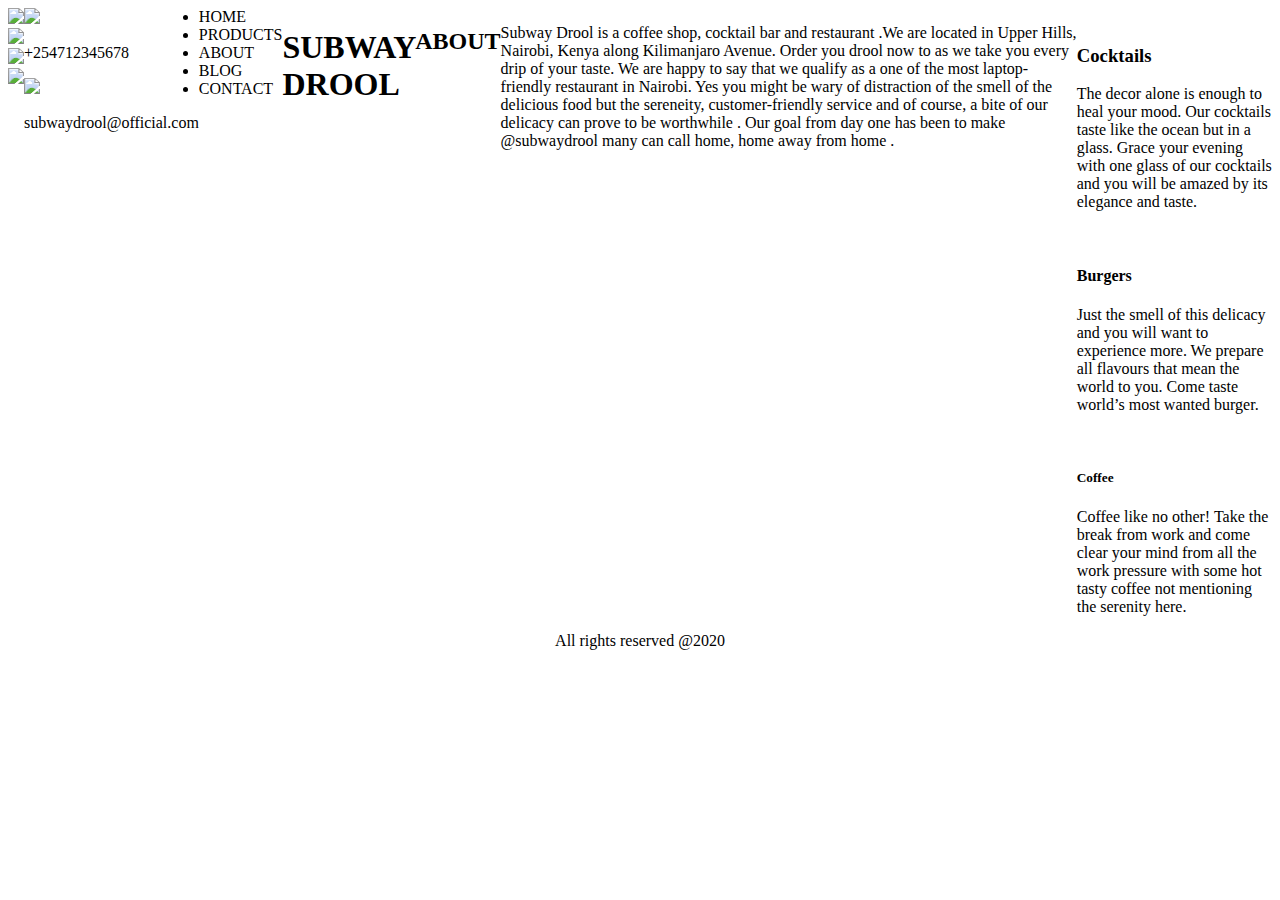
==== index.html @ 0da9ff36 "my commit added id big styling" ====
<!DOCTYPE html>
<!DOCTYPE html>
<html lang="en">
<head>
    <link rel="stylesheet" type="text/css" href="index.css">
    <meta charset="UTF-8">
    <meta name="viewport" content="width=device-width, initial-scale=1.0">
    <title>SUBWAY DROOL</title>
</head>
<body>
    <div id = "first">
      <div id="second">
          <img src="images//home/moringa/Downloads/Facebook free vector icons designed by Freepik.png">
          <img src="images//home/moringa/Downloads/Twitter Logo On Black Background free vector icons designed by Google.png">
          <img src="images//home/moringa/Downloads/Instagram free vector icons designed by Freepik.png">
          <img src="images//home/moringa/Downloads/LinkedIn Automation - linkedin marketing….jpeg">
      </div>
      <div id="third">
          <img src="images//home/moringa/Downloads/Waste Receiving Station « Central Lake Township.png">
          <p>+254712345678</p>
          <img src="images//home/moringa/Downloads/Download free vector of Mail icon vector 533761.jpeg">
          <p>subwaydrool@official.com</p>
      </div>
      <div id = "fourth">
          <nav>
              <li>HOME</li>
              <li>PRODUCTS</li>
              <li>ABOUT</li>
              <li>BLOG</li>
              <li>CONTACT</li>
          </nav>
      </div>
      <div id="fifth">
         <h1>SUBWAY DROOL</h1> 
      </div>
      <div id="sixth">
          <img src="">
      </div>
      <div id="seventh">
          <h2>ABOUT</h2>
      </div>
      <div id="one">
          <p>Subway Drool is a coffee shop, cocktail bar and restaurant .We are located in Upper Hills, Nairobi, Kenya along
             Kilimanjaro Avenue.
             Order you drool now to as we take you every drip of your taste.
             We are happy to say that we qualify as a one of the most laptop-friendly restaurant in Nairobi. Yes you might be wary of
             distraction of the smell of the delicious food
             but the sereneity, customer-friendly service and of course, a bite of our delicacy can prove to be worthwhile . Our goal
             from day one has been to make @subwaydrool many can call home, home away from home .</p>
      </div>
      <div id="big">
      <div id="two">
          <img src="">
          <h3><strong>Cocktails</strong></h3>
          <p>The decor alone is enough to heal your
             mood. Our cocktails taste like the ocean
             but in a glass. Grace your evening with one
             glass of our cocktails and you will be amazed
             by its elegance and taste.</p>
      </div>
      <div id="three">
          <img src="">
          <h4><strong>Burgers</strong></h4>
          <p>Just the smell of this delicacy and you will
             want to experience more. We prepare all
             flavours that mean the world to you. Come
             taste world’s most wanted burger.</p>
      </div>
      <div id="four">
          <img src="">
          <h5><strong>Coffee</strong></h5>
          <p>Coffee like no other! Take the break from
             work and come clear your mind from all
             the work pressure with some hot tasty
             coffee not mentioning the serenity here.</p>
      </div>
      </div>
    </div>
    <footer>All rights reserved @2020</footer>
</body>
</html>
---- index.css ----
#first {
    display : flex;
}
footer {
    text-align-last: center;
}
#big {
    display: flexbox;
    justify-content: space-evenly;
    flex-wrap: nowrap;
    flex-direction: row;
    align-items: baseline;
    align-content: flex-end;
}
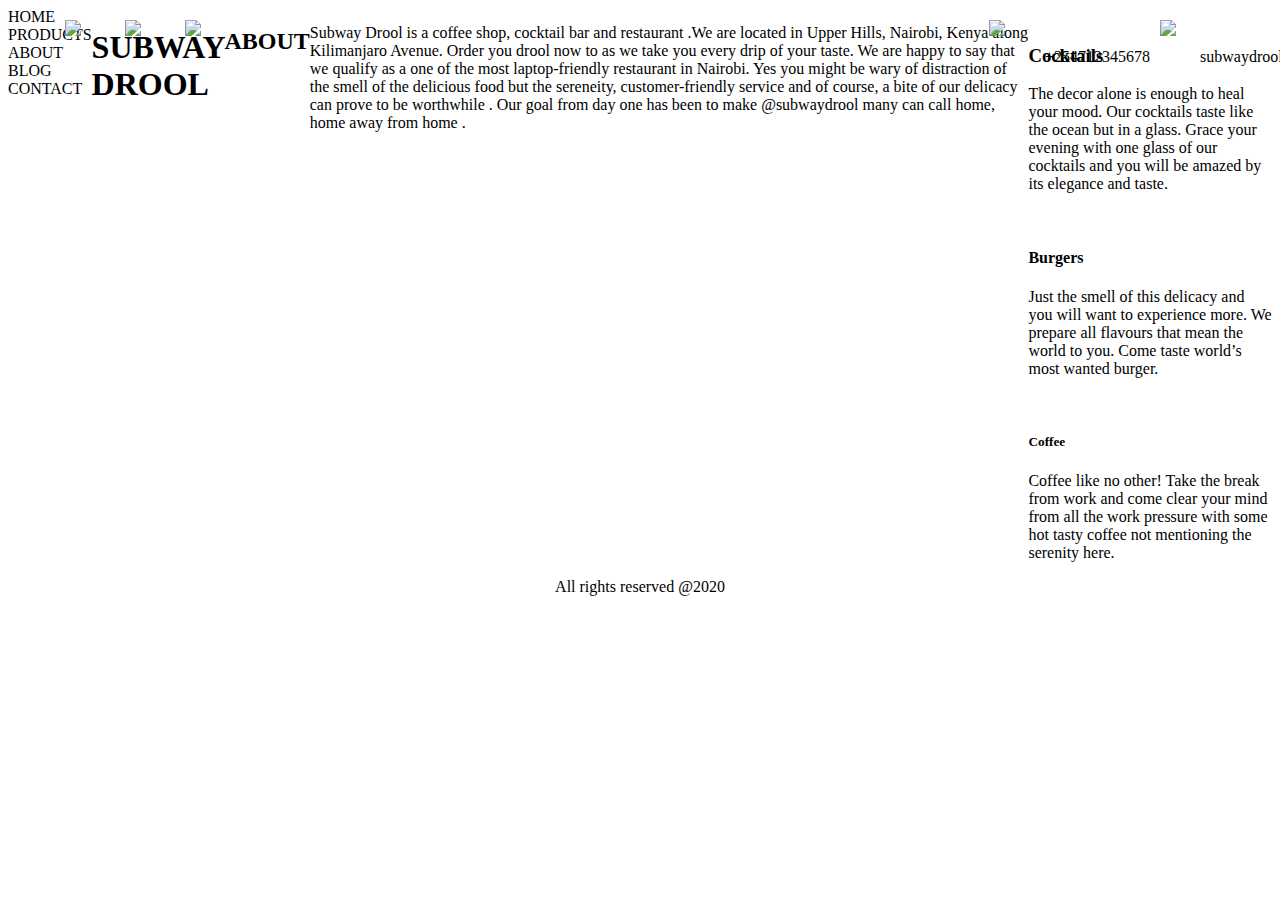
==== commit 2f88099d: "my commit styled div classes" ====
--- a/index.html
+++ b/index.html
@@ -10,16 +10,32 @@
 <body>
     <div id = "first">
       <div id="second">
+          <div id="ellipse-1">
           <img src="images//home/moringa/Downloads/Facebook free vector icons designed by Freepik.png">
+          </div>
+          <div id="ellipse-2">
           <img src="images//home/moringa/Downloads/Twitter Logo On Black Background free vector icons designed by Google.png">
+          </div>
+          <div id="ellipse-3">
           <img src="images//home/moringa/Downloads/Instagram free vector icons designed by Freepik.png">
+          </div>
+          <div id="ellipse-4">
           <img src="images//home/moringa/Downloads/LinkedIn Automation - linkedin marketing….jpeg">
+          </div>
       </div>
       <div id="third">
+          <div class="one">
           <img src="images//home/moringa/Downloads/Waste Receiving Station « Central Lake Township.png">
+          </div>
+          <div class="two">
           <p>+254712345678</p>
+          </div>
+          <div class="three">
           <img src="images//home/moringa/Downloads/Download free vector of Mail icon vector 533761.jpeg">
+          </div>
+          <div class="four">
           <p>subwaydrool@official.com</p>
+          </div>
       </div>
       <div id = "fourth">
           <nav>
--- a/index.css
+++ b/index.css
@@ -11,4 +11,71 @@
     flex-direction: row;
     align-items: baseline;
     align-content: flex-end;
+}
+#second {
+    display: inline-block;
+    float: left;
+}
+#ellipse-1 {
+    position: absolute;
+    width: 40px;
+    height: 40px;
+    left: 5px;
+    bottom: 964px;
+}
+#ellipse-2 {
+    position: absolute;
+    width: 40px;
+    height: 40px;
+    left: 65px;
+    top: 20px;
+}
+#ellipse-3 {
+    position: absolute;
+    width: 40px;
+    height: 40px;
+    left: 125px;
+    top: 20px;
+}
+#ellipse-4 {
+    position: absolute;
+    width: 40px;
+    height: 40px;
+    left: 185px;
+    top: 20px;
+}
+#third>.one {
+    position: absolute;
+    width: 40px;
+    height: 40px;
+    left: 989px;
+    top: 20px;
+}
+#third>.one {
+    position: absolute;
+    width: 40px;
+    height: 40px;
+    left: 989px;
+    top: 20px;
+}
+#third>.two {
+    position: absolute;
+    width: 99px;
+    height: 18px;
+    left: 1045px;
+    top: 32px;
+}
+#third>.three {
+    position: absolute;
+    width: 40px;
+    height: 40px;
+    left: 1160px;
+    top: 20px;
+}
+#third>.four {
+    position: absolute;
+    width: 175px;
+    height: 18px;
+    left: 1200px;
+    top: 32px;
 }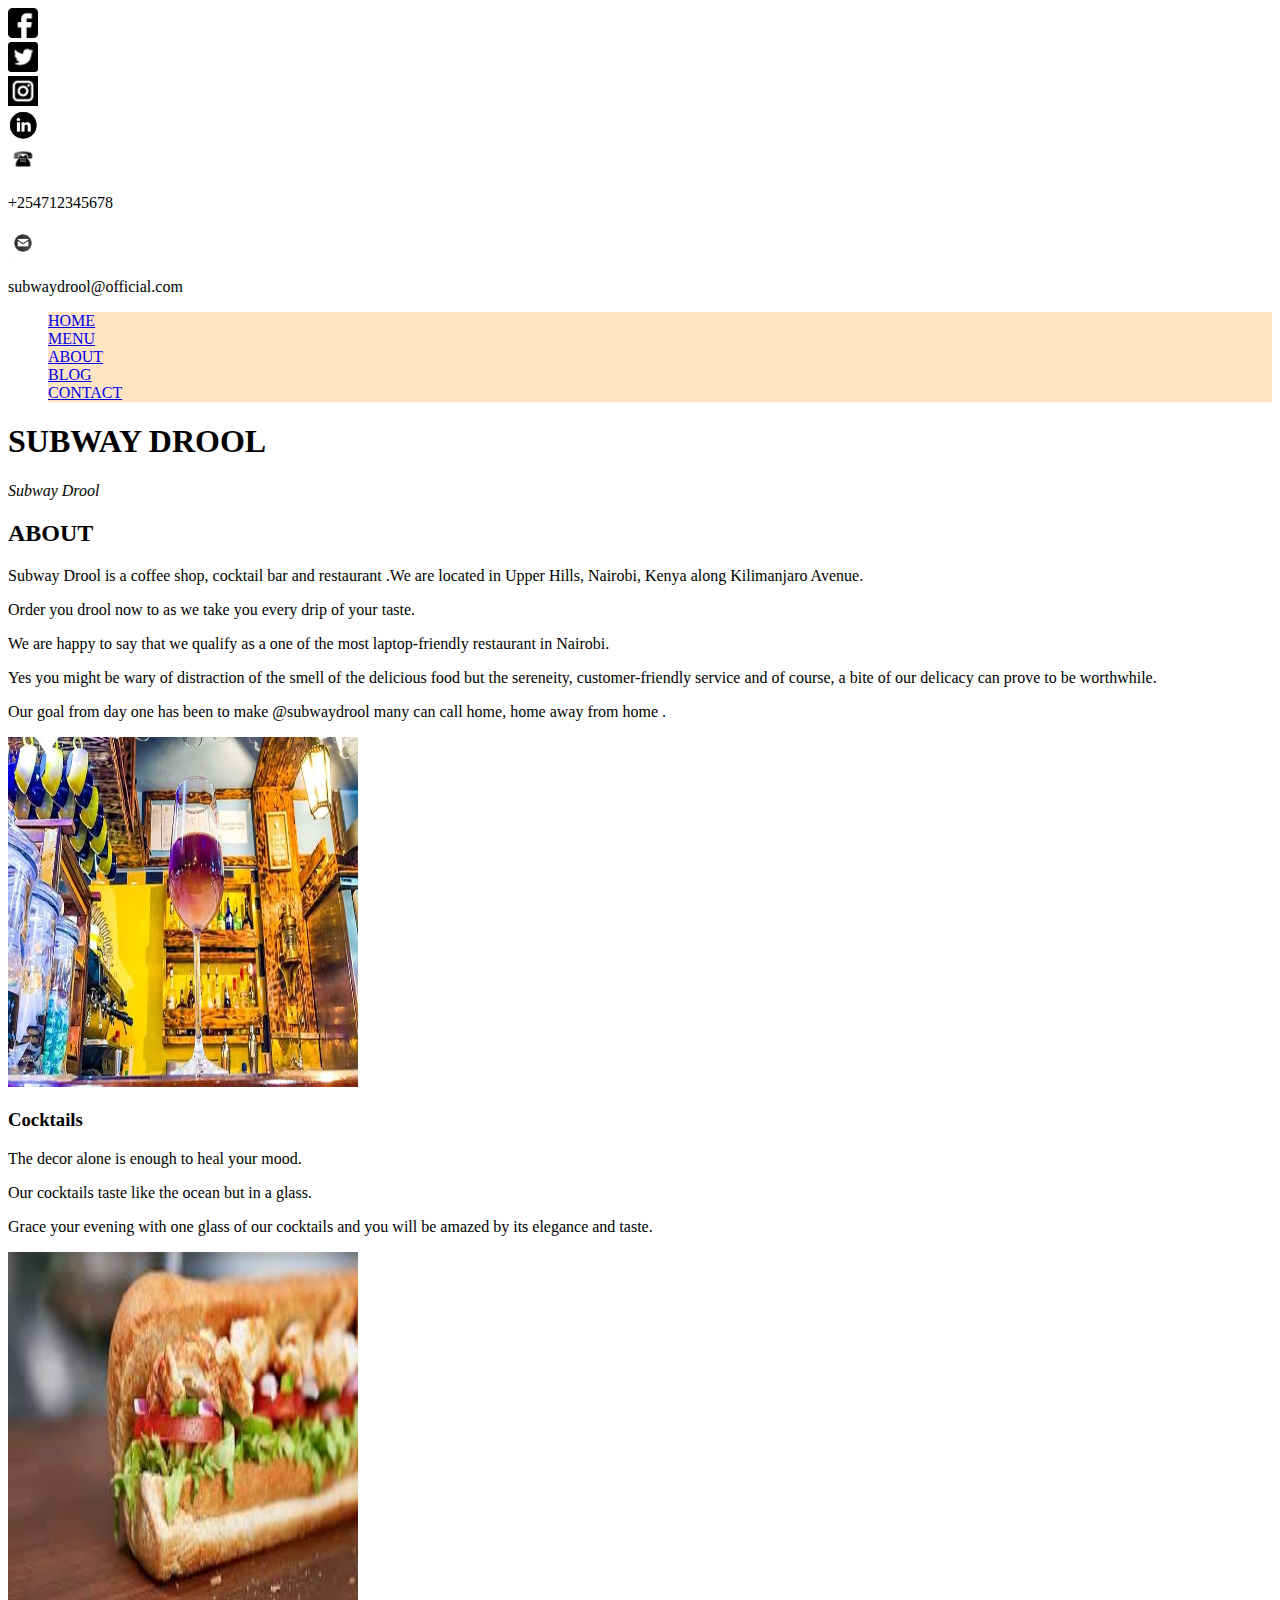
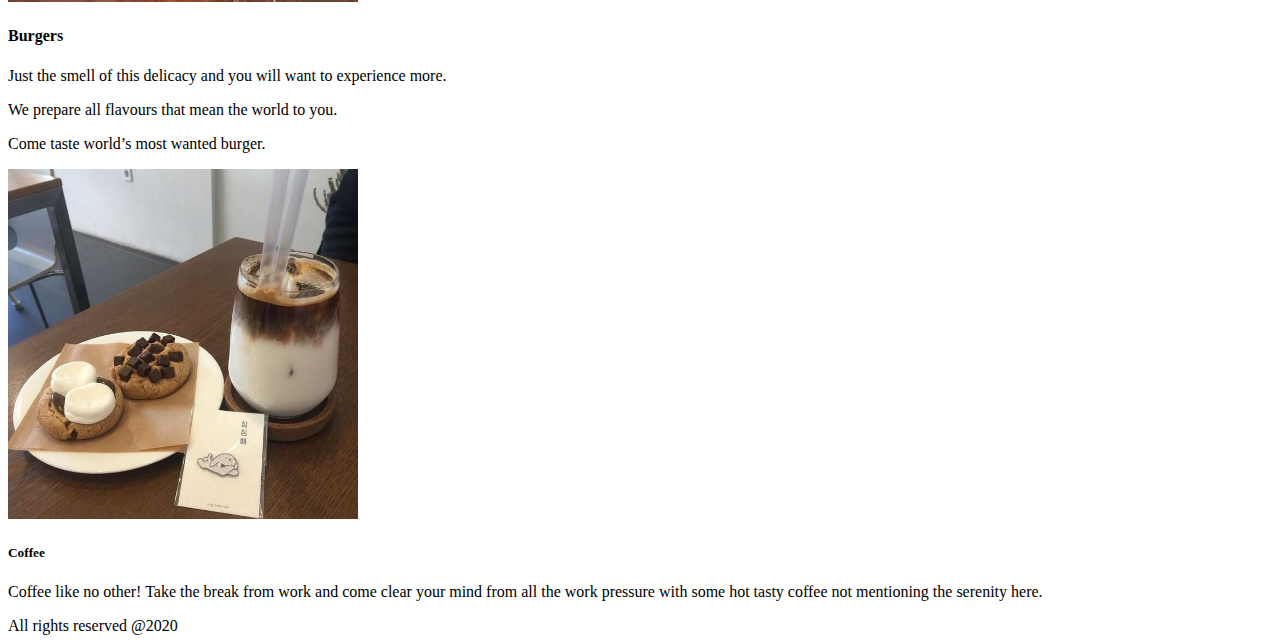
==== commit 1014cb3a: "my commit added body styling" ====
--- a/index.html
+++ b/index.html
@@ -1,37 +1,55 @@
-<!DOCTYPE html>
 <!DOCTYPE html>
 <html lang="en">
 <head>
-    <link rel="stylesheet" type="text/css" href="index.css">
+    <!-- <link rel="stylesheet" type="text/css" href="index.css"> -->
+    <link rel="stylesheet" type="text/css" href="css/style.css">
+    <link href="https://fonts.googleapis.com/css2?family=Pacifico&family=Roboto+Mono:wght@100&display=swap" rel="stylesheet">
     <meta charset="UTF-8">
     <meta name="viewport" content="width=device-width, initial-scale=1.0">
     <title>SUBWAY DROOL</title>
 </head>
+<style>
+  #fourth ul {
+    list-style: none;
+  }
+
+  #fourth ul li {
+    background-color: bisque;
+    color: black;
+  }
+
+  #fourth ul li:hover{
+    background-color: cornflowerblue;
+    color: floralwhite;
+  }
+
+</style>
 <body>
     <div id = "first">
+      <header>
       <div id="second">
           <div id="ellipse-1">
-          <img src="images//home/moringa/Downloads/Facebook free vector icons designed by Freepik.png">
+          <img src="images/Facebook free vector icons designed by Freepik.png" height="30px" width="30px">
           </div>
           <div id="ellipse-2">
-          <img src="images//home/moringa/Downloads/Twitter Logo On Black Background free vector icons designed by Google.png">
+          <img src="images/Twitter Logo On Black Background free vector icons designed by Google.png" height="30px" width="30px">
           </div>
           <div id="ellipse-3">
-          <img src="images//home/moringa/Downloads/Instagram free vector icons designed by Freepik.png">
+          <img src="images/Instagram free vector icons designed by Freepik.png" height="30px" width="30px">
           </div>
           <div id="ellipse-4">
-          <img src="images//home/moringa/Downloads/LinkedIn Automation - linkedin marketing….jpeg">
+          <img src="images/LinkedIn Automation - linkedin marketing….jpeg" height="30px" width="30px">
           </div>
       </div>
       <div id="third">
           <div class="one">
-          <img src="images//home/moringa/Downloads/Waste Receiving Station « Central Lake Township.png">
+          <img src="images/Waste Receiving Station « Central Lake Township.png" height="30px" width="30px">
           </div>
           <div class="two">
           <p>+254712345678</p>
           </div>
           <div class="three">
-          <img src="images//home/moringa/Downloads/Download free vector of Mail icon vector 533761.jpeg">
+          <img src="images/Download free vector of Mail icon vector 533761.jpeg" height="30px" width="30px">
           </div>
           <div class="four">
           <p>subwaydrool@official.com</p>
@@ -39,55 +57,53 @@
       </div>
       <div id = "fourth">
           <nav>
-              <li>HOME</li>
-              <li>PRODUCTS</li>
-              <li>ABOUT</li>
-              <li>BLOG</li>
-              <li>CONTACT</li>
+            <ul>
+                <li><a href="home.html">HOME</a></li>
+                <li><a href="menu.html">MENU</a></li>
+                <li><a href="about.html">ABOUT</a></li>
+                <li><a href="blog.html">BLOG</a></li>
+                <li><a href="contact.html">CONTACT</a></li>
+              </ul>
           </nav>
-      </div>
+      </header>
+      </div> 
       <div id="fifth">
          <h1>SUBWAY DROOL</h1> 
       </div>
       <div id="sixth">
-          <img src="">
+          <p><i>Subway Drool</i></p>
       </div>
-      <div id="seventh">
-          <h2>ABOUT</h2>
-      </div>
+      
+      <h2>ABOUT</h2>
+
       <div id="one">
-          <p>Subway Drool is a coffee shop, cocktail bar and restaurant .We are located in Upper Hills, Nairobi, Kenya along
-             Kilimanjaro Avenue.
-             Order you drool now to as we take you every drip of your taste.
-             We are happy to say that we qualify as a one of the most laptop-friendly restaurant in Nairobi. Yes you might be wary of
-             distraction of the smell of the delicious food
-             but the sereneity, customer-friendly service and of course, a bite of our delicacy can prove to be worthwhile . Our goal
-             from day one has been to make @subwaydrool many can call home, home away from home .</p>
+        <p>Subway Drool is a coffee shop, cocktail bar and restaurant .We are located in Upper Hills, Nairobi, Kenya along
+            Kilimanjaro Avenue.</p>
+        <p>Order you drool now to as we take you every drip of your taste.</p>
+        <p>We are happy to say that we qualify as a one of the most laptop-friendly restaurant in Nairobi.</p>
+        <p>Yes you might be wary of distraction of the smell of the delicious food but the sereneity, customer-friendly service
+            and of course, a bite of our delicacy can prove to be worthwhile.</p>
+        <p>Our goal from day one has been to make @subwaydrool many can call home, home away from home .</p>
       </div>
       <div id="big">
       <div id="two">
-          <img src="">
+          <img src="images/cafe-kaya.jpg" height="350px" width="350px">
           <h3><strong>Cocktails</strong></h3>
-          <p>The decor alone is enough to heal your
-             mood. Our cocktails taste like the ocean
-             but in a glass. Grace your evening with one
-             glass of our cocktails and you will be amazed
-             by its elegance and taste.</p>
+          <p>The decor alone is enough to heal your mood.</p>
+          <p>Our cocktails taste like the ocean but in a glass.</p>
+          <p>Grace your evening with one glass of our cocktails and you will be amazed by its elegance and taste.</p>
       </div>
       <div id="three">
-          <img src="">
+          <img src="images/brg1.jpeg" height="350px" width="350px">
           <h4><strong>Burgers</strong></h4>
-          <p>Just the smell of this delicacy and you will
-             want to experience more. We prepare all
-             flavours that mean the world to you. Come
-             taste world’s most wanted burger.</p>
+          <p>Just the smell of this delicacy and you will want to experience more.</p>
+          <p>We prepare all flavours that mean the world to you.</p>
+          <p>Come taste world’s most wanted burger.</p>
       </div>
       <div id="four">
-          <img src="">
+          <img src="images/¡No somos primos! » Darren Chen y Tú [Editando].jpeg" height="350px" width="350px">
           <h5><strong>Coffee</strong></h5>
-          <p>Coffee like no other! Take the break from
-             work and come clear your mind from all
-             the work pressure with some hot tasty
+          <p>Coffee like no other! Take the break from work and come clear your mind from all the work pressure with some hot tasty
              coffee not mentioning the serenity here.</p>
       </div>
       </div>
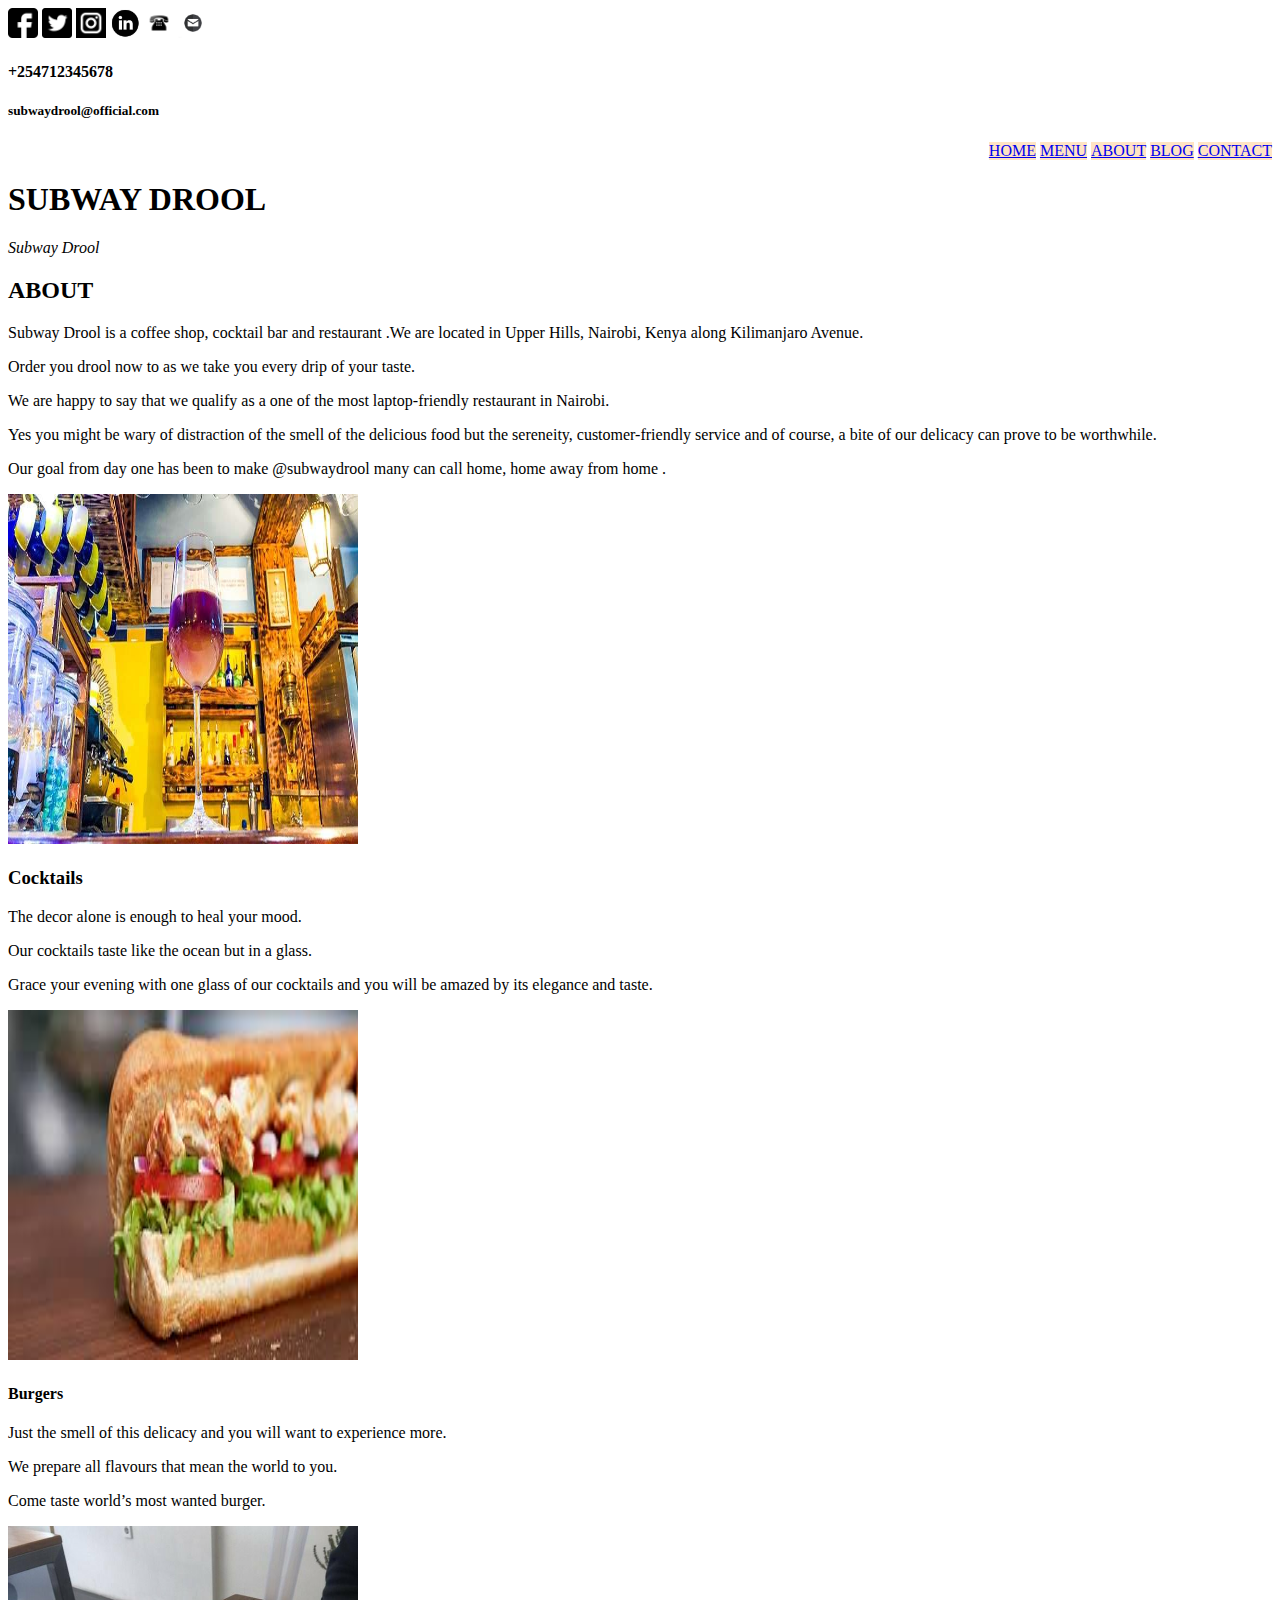
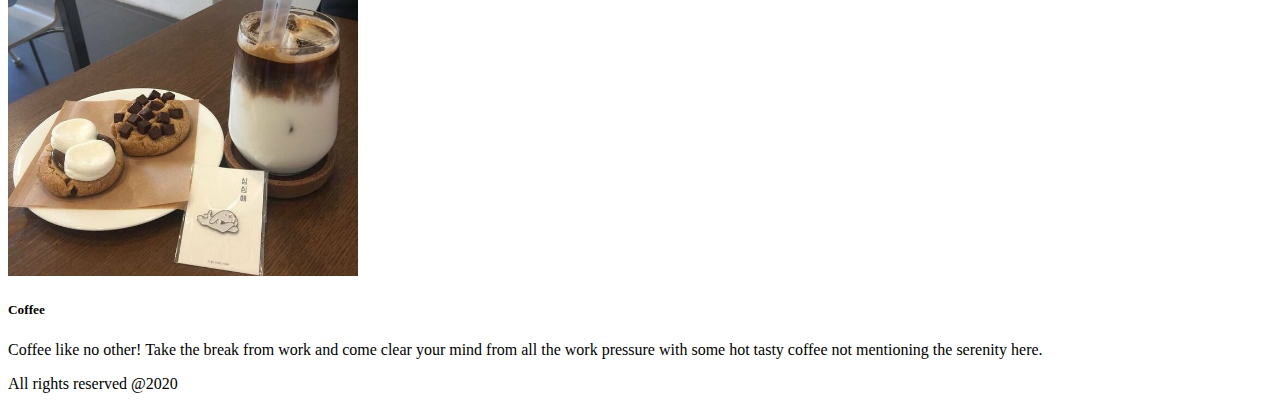
==== commit 526e8c53: "my commit added background images" ====
--- a/index.html
+++ b/index.html
@@ -3,19 +3,21 @@
 <head>
     <!-- <link rel="stylesheet" type="text/css" href="index.css"> -->
     <link rel="stylesheet" type="text/css" href="css/style.css">
-    <link href="https://fonts.googleapis.com/css2?family=Pacifico&family=Roboto+Mono:wght@100&display=swap" rel="stylesheet">
     <meta charset="UTF-8">
     <meta name="viewport" content="width=device-width, initial-scale=1.0">
+    <link href="https://fonts.googleapis.com/css2?family=Pacifico&family=Roboto+Slab:wght@100;300&display=swap" rel="stylesheet">
     <title>SUBWAY DROOL</title>
 </head>
 <style>
   #fourth ul {
     list-style: none;
+    text-align: right;
   }
 
   #fourth ul li {
     background-color: bisque;
     color: black;
+    display: inline-block;
   }
 
   #fourth ul li:hover{
@@ -27,33 +29,15 @@
 <body>
     <div id = "first">
       <header>
-      <div id="second">
-          <div id="ellipse-1">
+      <div class="second">
           <img src="images/Facebook free vector icons designed by Freepik.png" height="30px" width="30px">
-          </div>
-          <div id="ellipse-2">
           <img src="images/Twitter Logo On Black Background free vector icons designed by Google.png" height="30px" width="30px">
-          </div>
-          <div id="ellipse-3">
           <img src="images/Instagram free vector icons designed by Freepik.png" height="30px" width="30px">
-          </div>
-          <div id="ellipse-4">
           <img src="images/LinkedIn Automation - linkedin marketing….jpeg" height="30px" width="30px">
-          </div>
-      </div>
-      <div id="third">
-          <div class="one">
           <img src="images/Waste Receiving Station « Central Lake Township.png" height="30px" width="30px">
-          </div>
-          <div class="two">
-          <p>+254712345678</p>
-          </div>
-          <div class="three">
           <img src="images/Download free vector of Mail icon vector 533761.jpeg" height="30px" width="30px">
-          </div>
-          <div class="four">
-          <p>subwaydrool@official.com</p>
-          </div>
+          <h4 id="number">+254712345678</h4>
+          <h5 id="number">subwaydrool@official.com</h5>
       </div>
       <div id = "fourth">
           <nav>
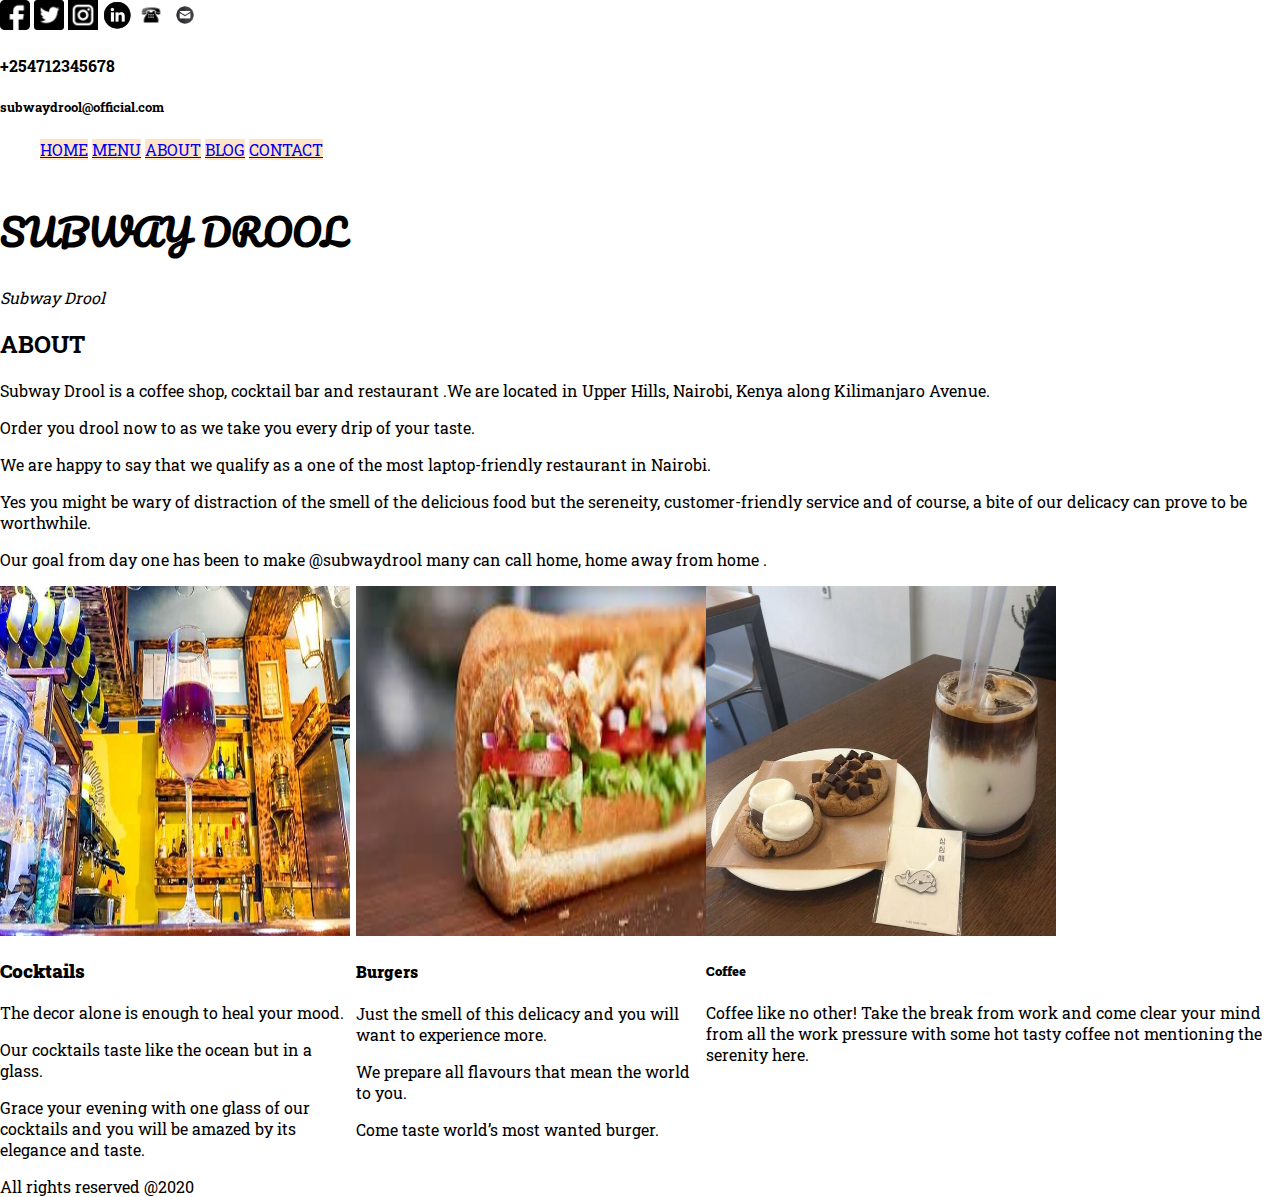
==== commit 1e663a67: "my commit added images" ====
--- a/index.html
+++ b/index.html
@@ -2,7 +2,7 @@
 <html lang="en">
 <head>
     <!-- <link rel="stylesheet" type="text/css" href="index.css"> -->
-    <link rel="stylesheet" type="text/css" href="css/style.css">
+    <link rel="stylesheet" type="text/css" href="styles.css">
     <meta charset="UTF-8">
     <meta name="viewport" content="width=device-width, initial-scale=1.0">
     <link href="https://fonts.googleapis.com/css2?family=Pacifico&family=Roboto+Slab:wght@100;300&display=swap" rel="stylesheet">
@@ -18,6 +18,7 @@
     background-color: bisque;
     color: black;
     display: inline-block;
+    text-decoration: none;
   }
 
   #fourth ul li:hover{
--- a/styles.css
+++ b/styles.css
@@ -0,0 +1,91 @@
+header {
+    display: inline-block;
+};
+footer {
+    align-items: center;
+    font-family: 'Roboto Slab', serif;
+};
+.second {
+    float: left;
+    line-height: 5vh;
+    left: 1px;
+    display: inline-block;
+};
+
+#sixth {
+    width: 1350px;
+    height: 500px;
+    margin: 0px;
+    animation: myanimation 100s infinite;
+    transition: 5s;
+    background-image: url("../images/UltimateCheesy.jpg");
+    background-repeat: no-repeat;
+    background-size: 100%;
+    text-align: center;
+    font-size: 24px;
+};
+@keyframes myanimation {
+    25% {
+        background-image: url("../images/UltimateCheesy.jpg");
+        color: darkgoldenrod;
+    };
+    50% {
+         background-image: url("../images/happy_meal_2Col_1110x740_Desktop.jpg");
+         color: darkgoldenrod;
+    };
+    75% {
+        background-image: url("../images/sub-Reopen.png");
+        color: darkgoldenrod;
+    }
+    100% {
+        background-image: url("../images/Variety_2Col_1110x740_Desktop.jpg");
+    }
+};
+#menu {
+    font-size: 24px;
+}
+#big {
+    display: flex;
+    flex-direction: row;
+    justify-content: space-evenly;
+
+}
+#menu>h6 {
+    background-image: url("images/e7c19e1ba2c4eadab3bdebfa4fa9ce9419eb4747-920x920.webp" height="600px" width="1300px");
+    background-repeat: no-repeat;
+    margin: 0px;
+    background-size: cover;
+}
+div > h1 {
+    font-family: 'Pacifico', cursive;
+    font-size: 36px;
+
+}
+body{
+    margin: 0;
+    padding: 0;
+    width: 100%;
+    font-family: 'Roboto Slab', serif;
+}
+.coffee {
+  display: grid;
+}
+.image{
+   display: flex;
+   flex-direction: row;
+}
+/* .description {
+    font-family: Work Sans;
+    font-size: 15px;
+    font-weight: 300;
+    line-height: 1.29;
+    letter-spacing: 0.1px;
+    text-align: left;
+    color: #070707;
+    padding: 10px 0px 10px 10px;
+    border-top: 1px solid #4a4a4a;
+  } */
+  .slumber-1 {
+      display: flex;
+      justify-content: space-around;
+  }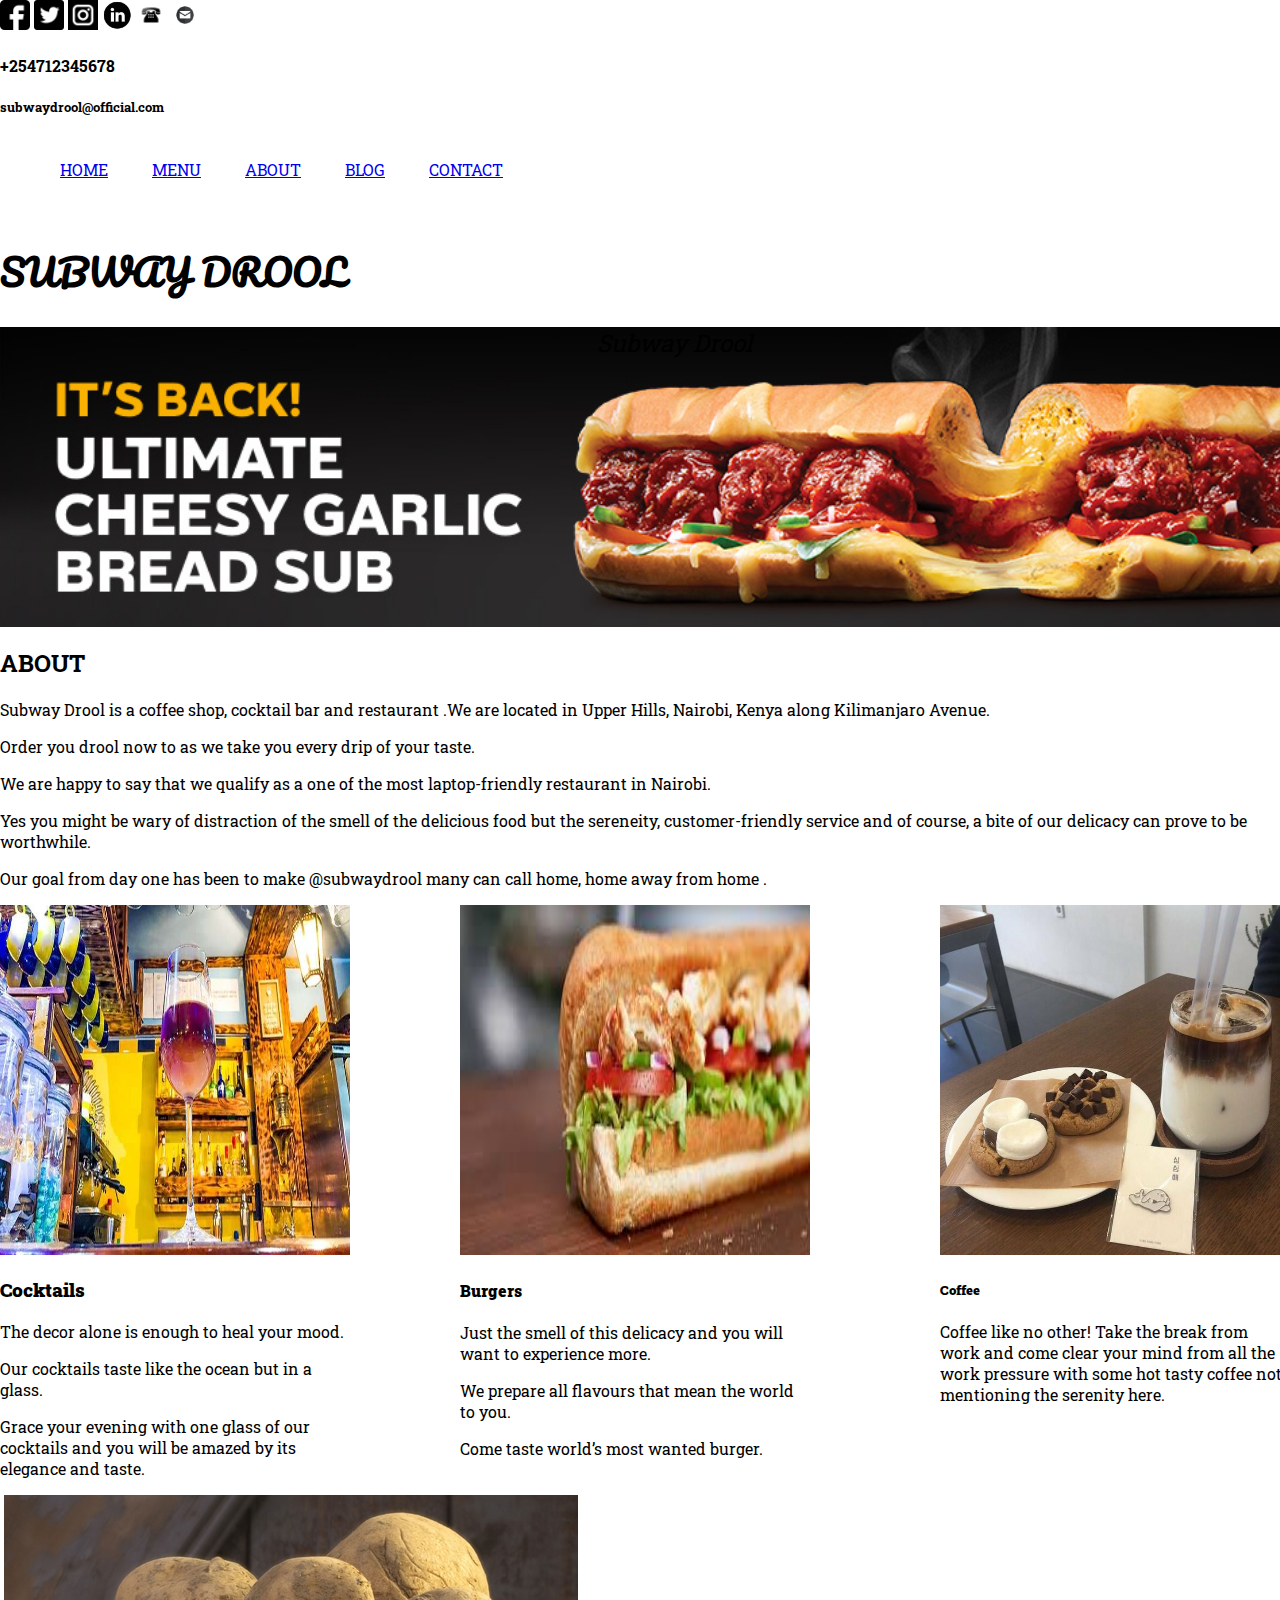
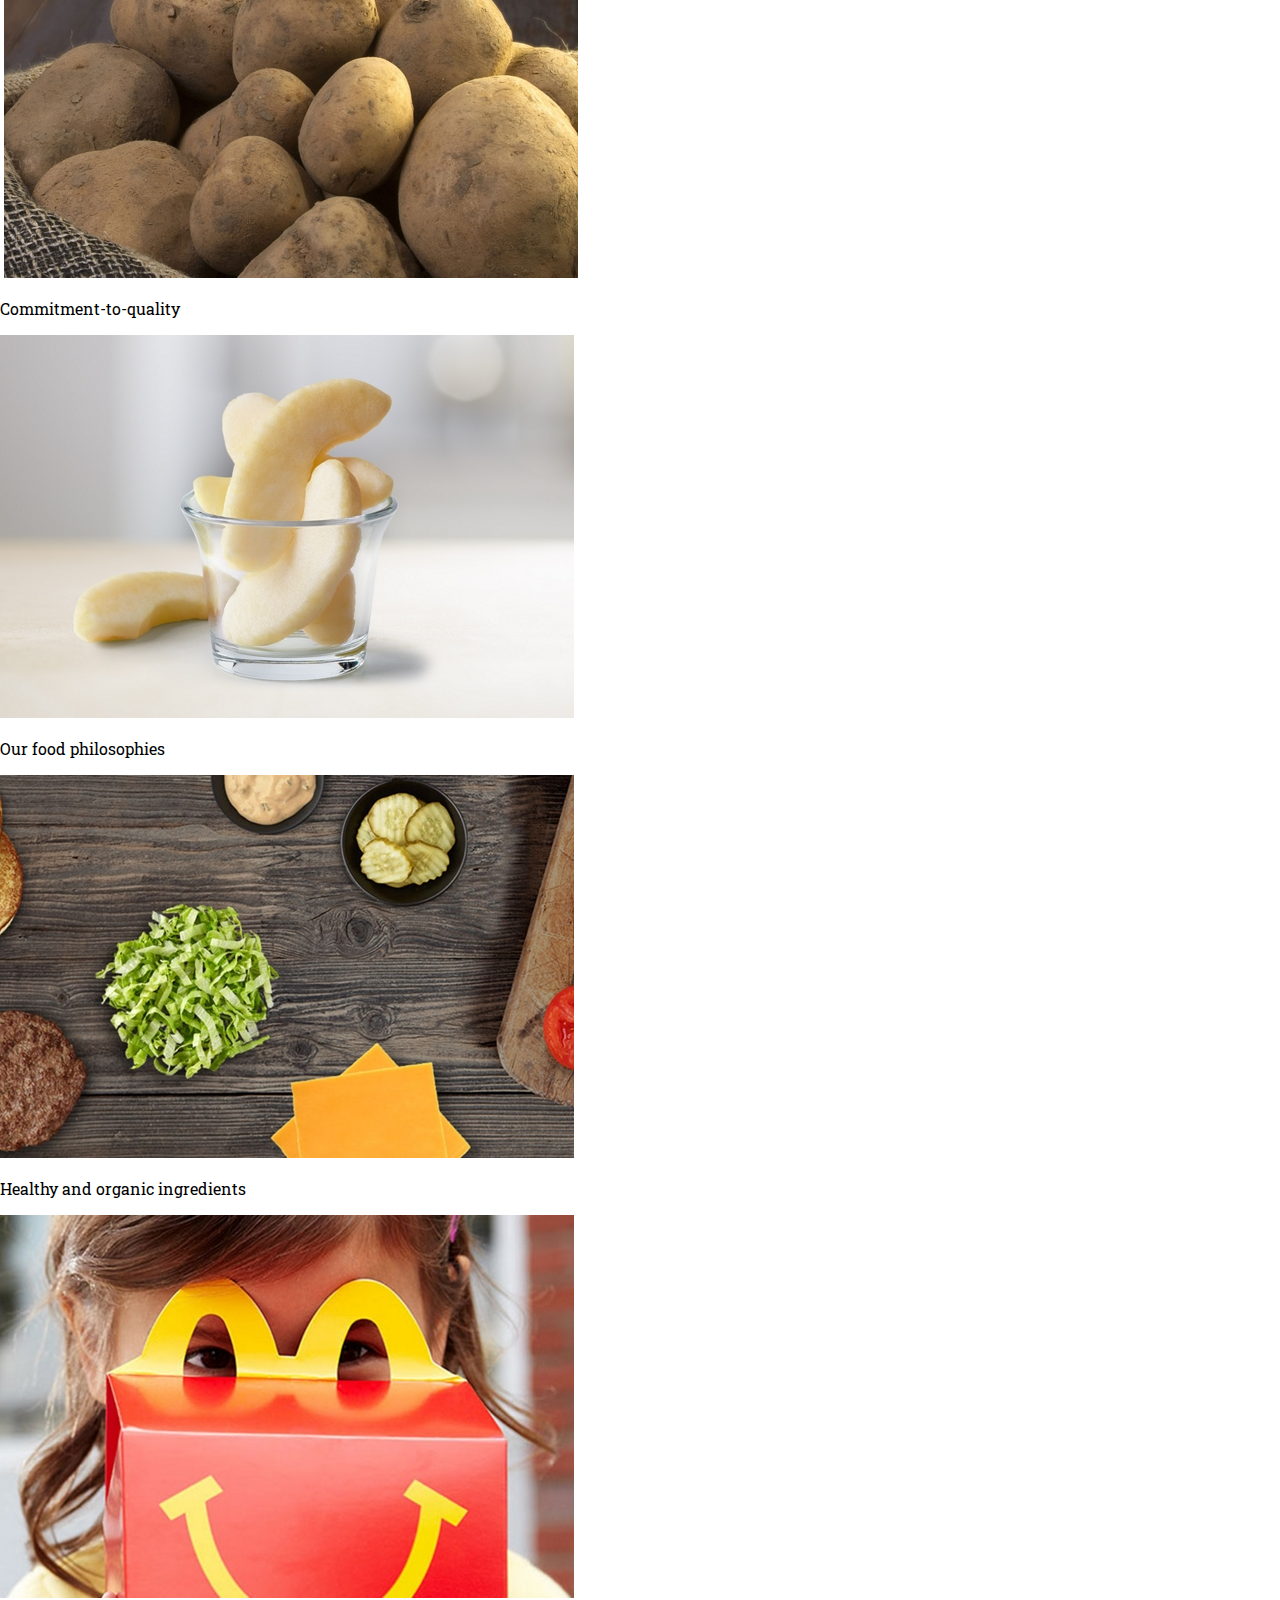
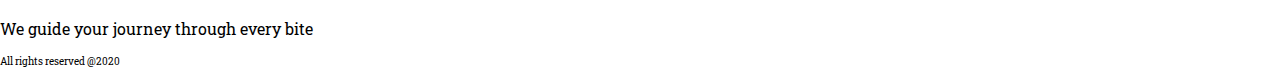
==== commit db71dfc2: "my commit modified nav bar" ====
--- a/index.html
+++ b/index.html
@@ -9,16 +9,19 @@
     <title>SUBWAY DROOL</title>
 </head>
 <style>
+  #fourth {
+    background-color: bisque, overflow;
+    color: black;
+    background-blend-mode: overlay;
+  }
   #fourth ul {
     list-style: none;
-    text-align: right;
   }
 
   #fourth ul li {
-    background-color: bisque;
-    color: black;
     display: inline-block;
     text-decoration: none;
+    padding: 20px;
   }
 
   #fourth ul li:hover{
@@ -43,7 +46,7 @@
       <div id = "fourth">
           <nav>
             <ul>
-                <li><a href="home.html">HOME</a></li>
+                <li><a href="index.html">HOME</a></li>
                 <li><a href="menu.html">MENU</a></li>
                 <li><a href="about.html">ABOUT</a></li>
                 <li><a href="blog.html">BLOG</a></li>
@@ -92,7 +95,17 @@
              coffee not mentioning the serenity here.</p>
       </div>
       </div>
+      </div>
+      <img src="">
+      <img src="images/commitment-to-quality.jpg">
+      <p>Commitment-to-quality</p>
+      <img src="images/ourfoodphilos_apples.jpg">
+      <p>Our food philosophies</p>
+      <img src="images/ourfoodphilos_ingredients.jpg">
+      <p>Healthy and organic ingredients</p>
+      <img src="images/happy_meal_2Col_1110x740_Desktop.jpg">
+      <p>We guide your journey through every bite</p>
     </div>
-    <footer>All rights reserved @2020</footer>
 </body>
+<footer>All rights reserved @2020</footer>
 </html>--- a/styles.css
+++ b/styles.css
@@ -1,9 +1,15 @@
 header {
     display: inline-block;
 };
+header::after {
+    content: '';
+    display: table;
+    clear: both;
+}
 footer {
-    align-items: center;
+    display: flow-root;
     font-family: 'Roboto Slab', serif;
+    font-size: 10px;
 };
 .second {
     float: left;
@@ -12,15 +18,28 @@
     display: inline-block;
 };
 
+#two {
+    left: 1px;
+    padding: 50px;
+}
+#three {
+    align-items: center;
+    padding-left: 110px;
+}
+#four {
+    right: 1px;
+    padding-left: 130px;
+    padding-right: 0px;
+}
 #sixth {
     width: 1350px;
-    height: 500px;
+    height: 300px;
     margin: 0px;
     animation: myanimation 100s infinite;
     transition: 5s;
     background-image: url("../images/UltimateCheesy.jpg");
     background-repeat: no-repeat;
-    background-size: 100%;
+    background-size: cover;
     text-align: center;
     font-size: 24px;
 };
@@ -39,19 +58,23 @@
     }
     100% {
         background-image: url("../images/Variety_2Col_1110x740_Desktop.jpg");
+        color: darkgoldenrod;
     }
 };
-#menu {
+.menu {
     font-size: 24px;
+    background-image: url("../images/e7c19e1ba2c4eadab3bdebfa4fa9ce9419eb4747-920x920.webp" height="600px" width="1300px");
 }
 #big {
     display: flex;
     flex-direction: row;
-    justify-content: space-evenly;
+    justify-content: space-between;
+    flex-wrap: nowrap;
+    align-items: baseline;
 
 }
 #menu>h6 {
-    background-image: url("images/e7c19e1ba2c4eadab3bdebfa4fa9ce9419eb4747-920x920.webp" height="600px" width="1300px");
+    
     background-repeat: no-repeat;
     margin: 0px;
     background-size: cover;
@@ -74,7 +97,7 @@
    display: flex;
    flex-direction: row;
 }
-/* .description {
+.description {
     font-family: Work Sans;
     font-size: 15px;
     font-weight: 300;
@@ -84,8 +107,17 @@
     color: #070707;
     padding: 10px 0px 10px 10px;
     border-top: 1px solid #4a4a4a;
-  } */
-  .slumber-1 {
+  }
+  .slumber-1, .slumber-2, .slumber-3, .slumber-4 {
       display: flex;
       justify-content: space-around;
+      align-items: baseline;
+      padding-block: 5px;
+  }
+  h6 {
+      text-transform: initial;
+      text-align: center;
+      background-color: maroon;
+      color: black;
+      border: solid 1px black;
   }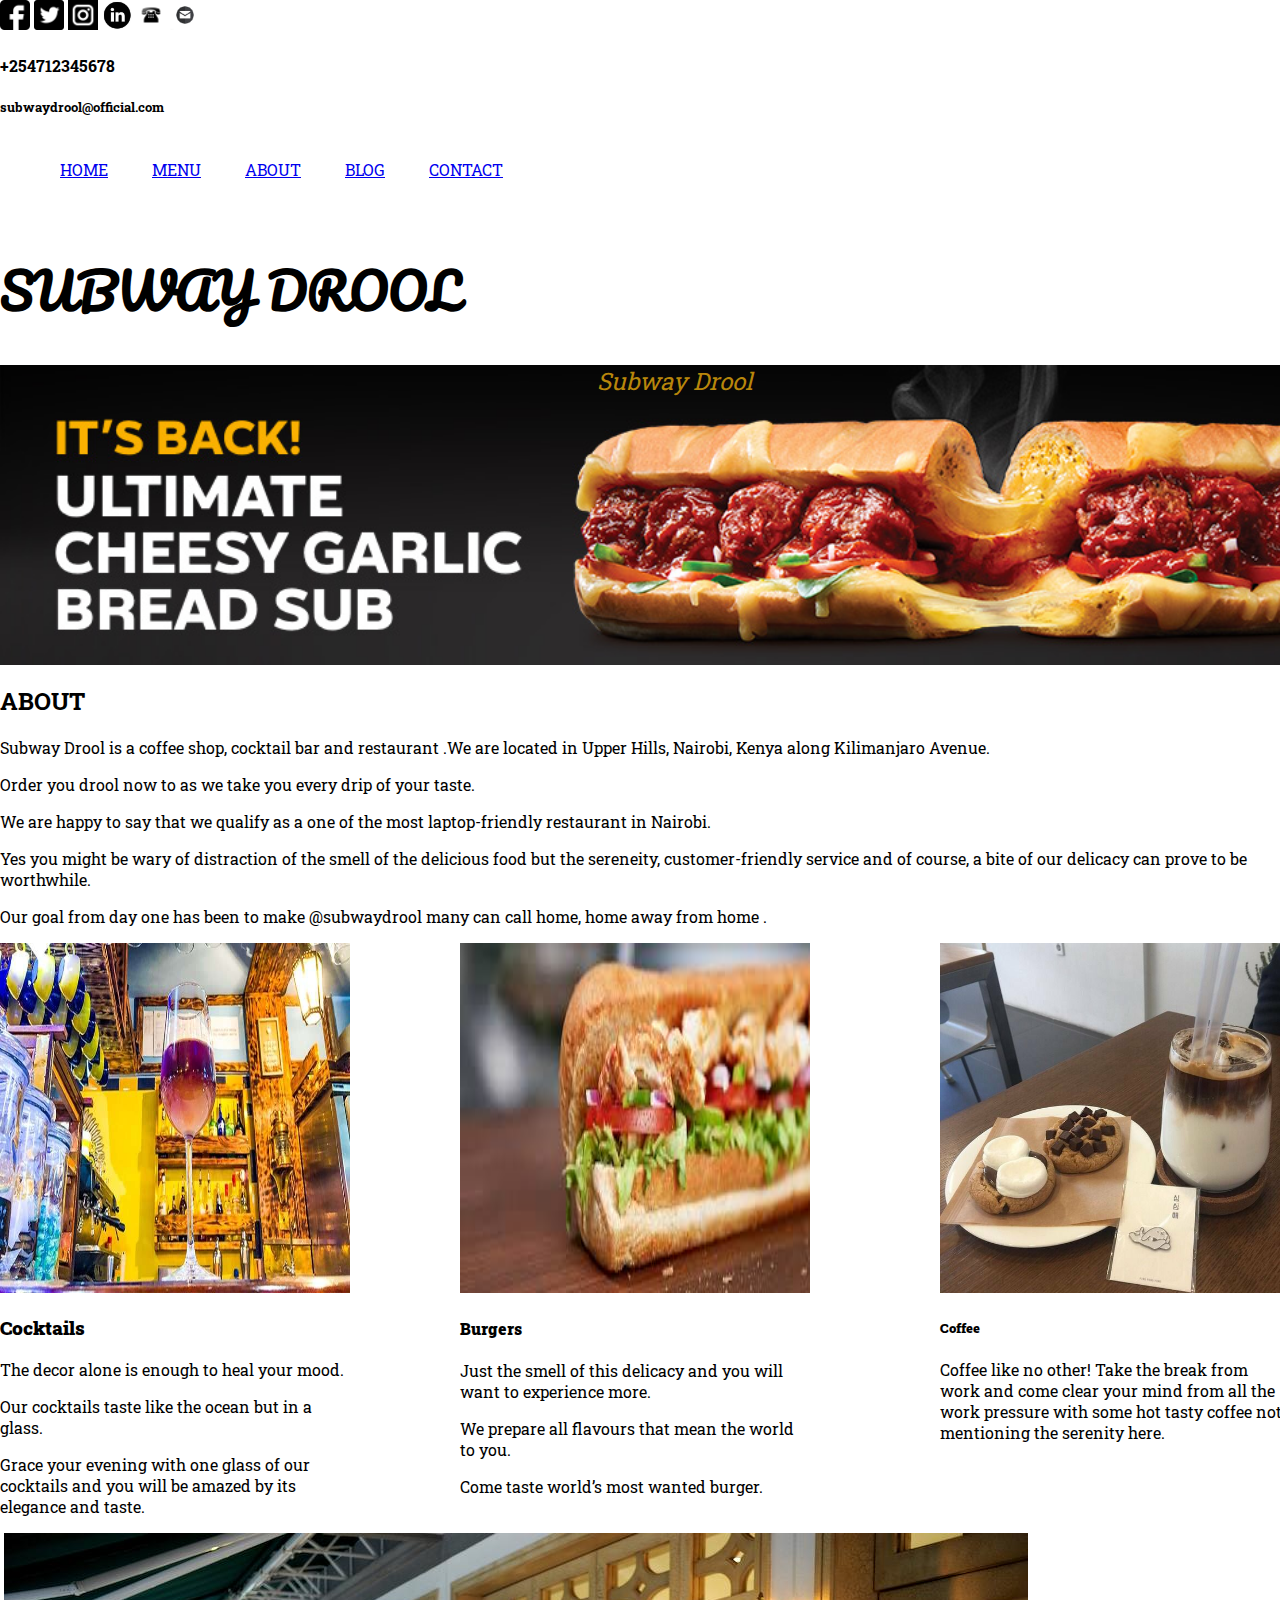
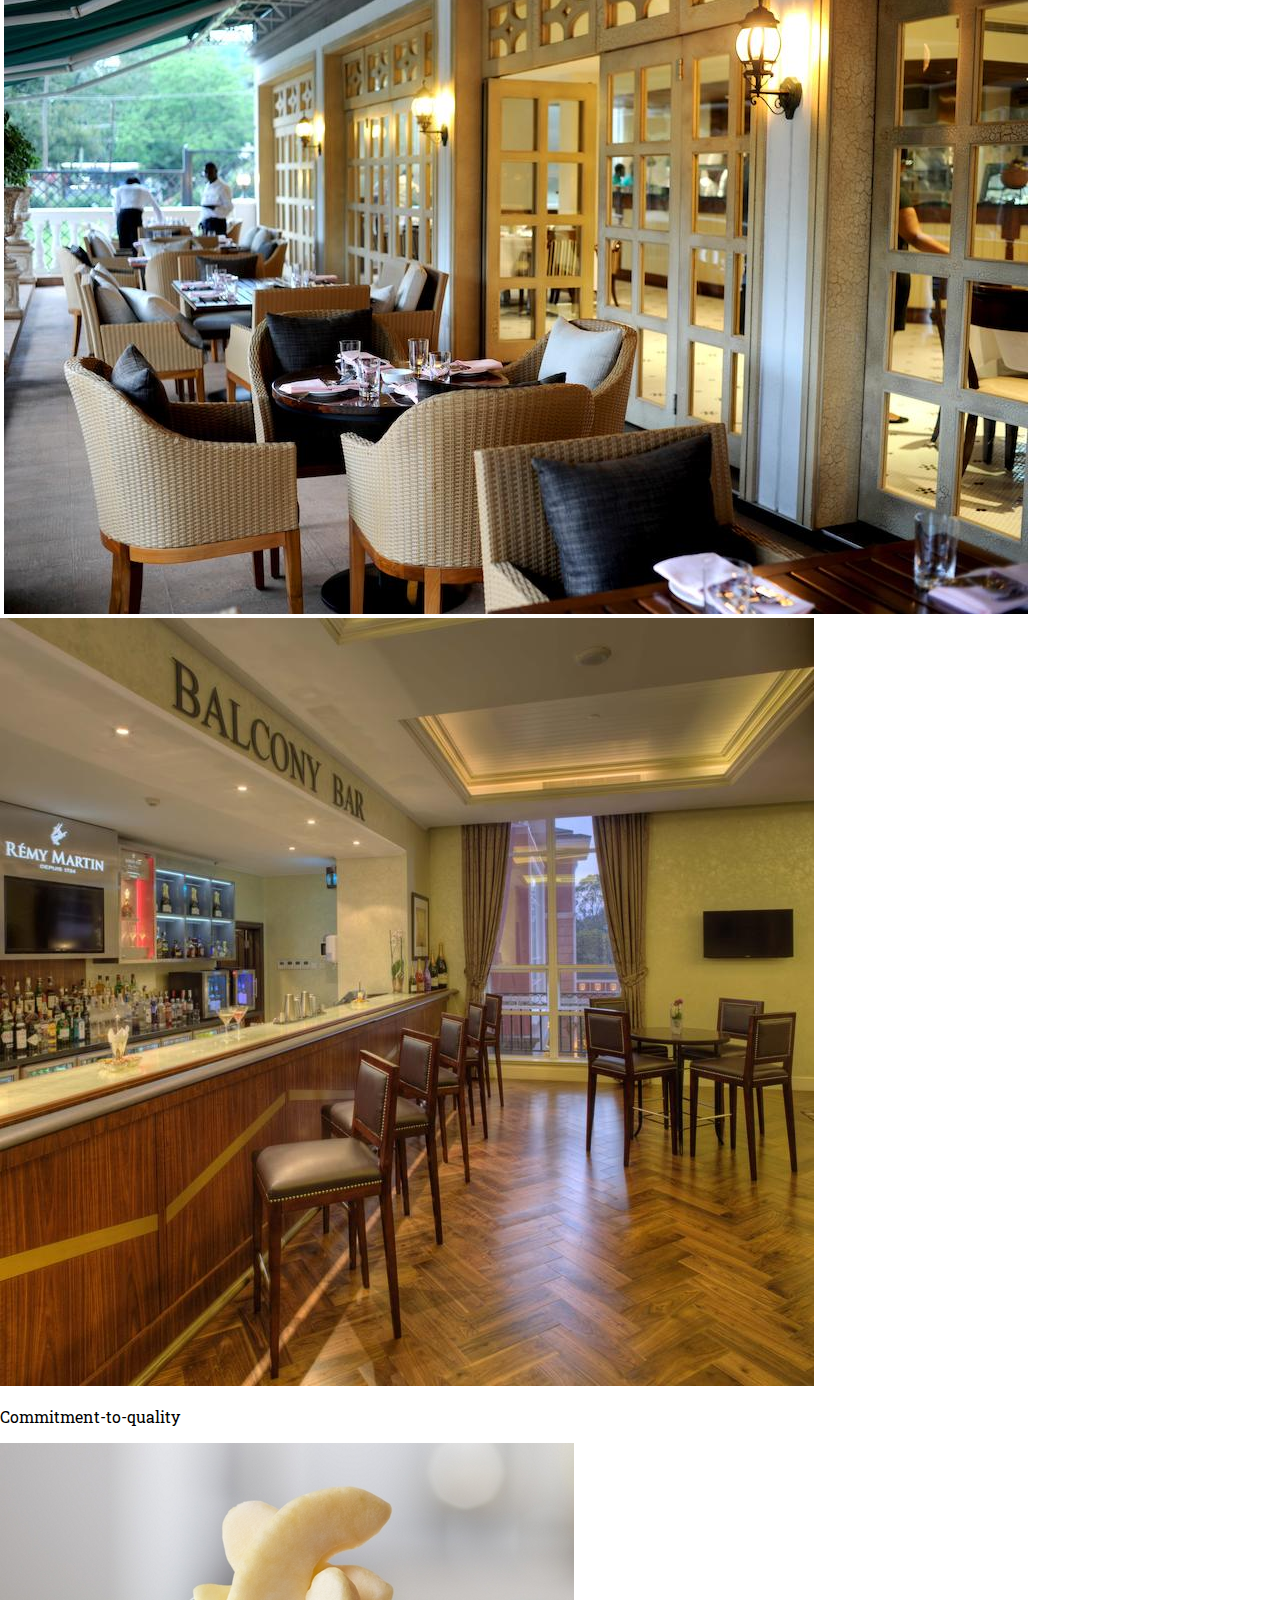
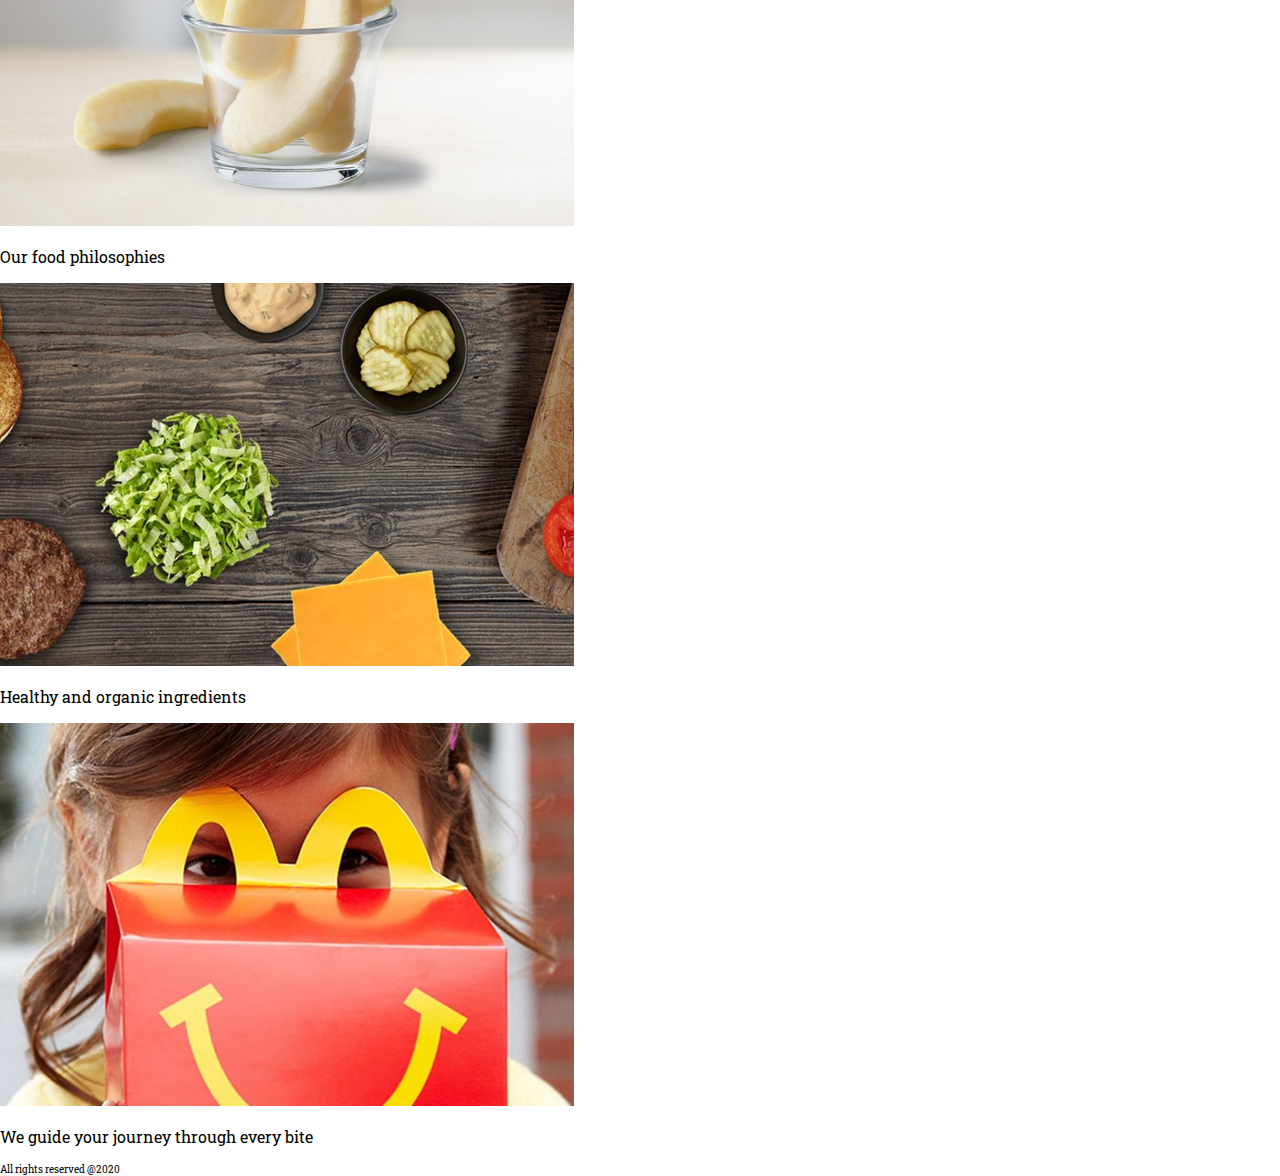
==== commit 5bad5204: "my commit added a paragraph" ====
--- a/index.html
+++ b/index.html
@@ -97,7 +97,8 @@
       </div>
       </div>
       <img src="">
-      <img src="images/commitment-to-quality.jpg">
+      <img src="images/coffee table1.jpg">
+      <img src="images/balconybar.jpg">
       <p>Commitment-to-quality</p>
       <img src="images/ourfoodphilos_apples.jpg">
       <p>Our food philosophies</p>
--- a/styles.css
+++ b/styles.css
@@ -12,7 +12,7 @@
     font-size: 10px;
 };
 .second {
-    float: left;
+    float: none;
     line-height: 5vh;
     left: 1px;
     display: inline-block;
@@ -35,13 +35,14 @@
     width: 1350px;
     height: 300px;
     margin: 0px;
-    animation: myanimation 100s infinite;
+    animation: myanimation 200s infinite;
     transition: 5s;
     background-image: url("../images/UltimateCheesy.jpg");
     background-repeat: no-repeat;
     background-size: cover;
     text-align: center;
     font-size: 24px;
+    color: darkgoldenrod;
 };
 @keyframes myanimation {
     25% {
@@ -65,6 +66,7 @@
     font-size: 24px;
     background-image: url("../images/e7c19e1ba2c4eadab3bdebfa4fa9ce9419eb4747-920x920.webp" height="600px" width="1300px");
 }
+
 #big {
     display: flex;
     flex-direction: row;
@@ -81,7 +83,7 @@
 }
 div > h1 {
     font-family: 'Pacifico', cursive;
-    font-size: 36px;
+    font-size: 48px;
 
 }
 body{
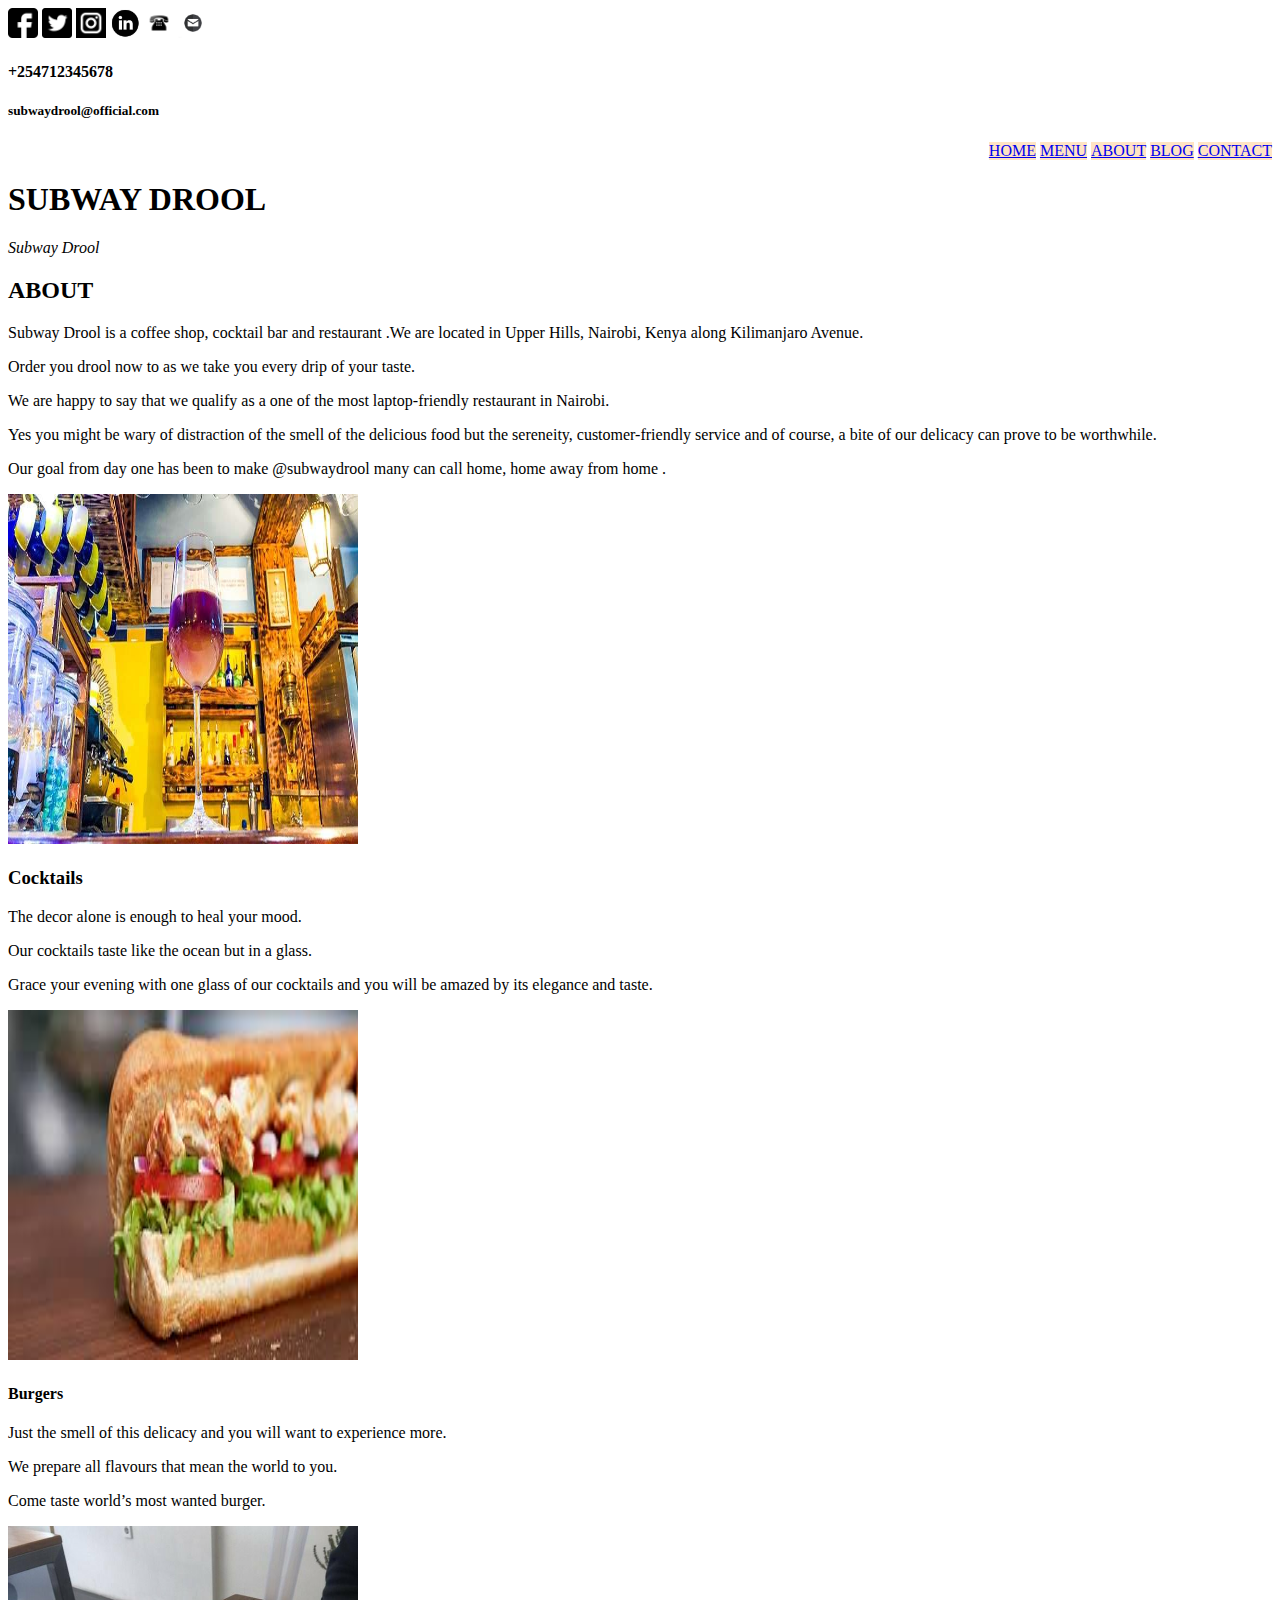
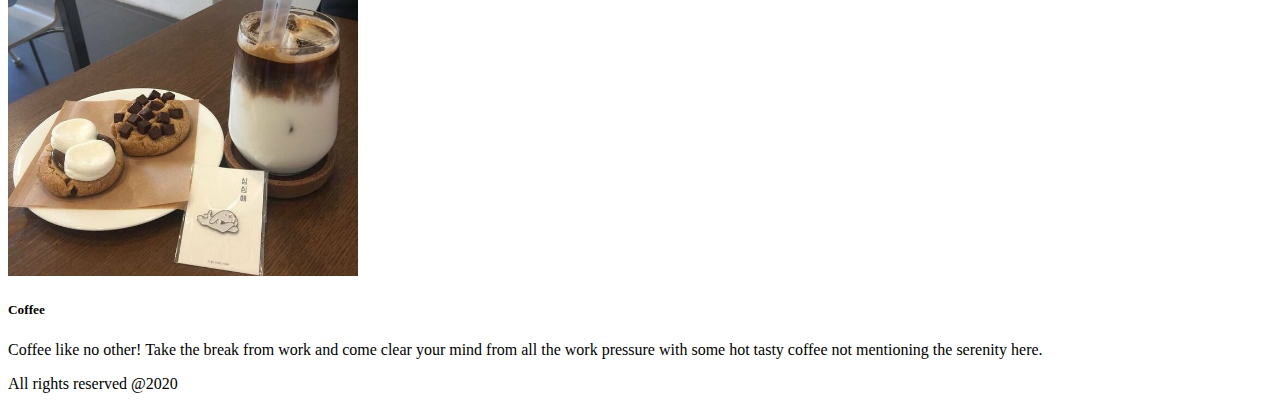
==== commit 295b38aa: "Merge pull request #1 from John-Osiko/development" ====
--- a/index.html
+++ b/index.html
@@ -2,26 +2,22 @@
 <html lang="en">
 <head>
     <!-- <link rel="stylesheet" type="text/css" href="index.css"> -->
-    <link rel="stylesheet" type="text/css" href="styles.css">
+    <link rel="stylesheet" type="text/css" href="css/style.css">
     <meta charset="UTF-8">
     <meta name="viewport" content="width=device-width, initial-scale=1.0">
     <link href="https://fonts.googleapis.com/css2?family=Pacifico&family=Roboto+Slab:wght@100;300&display=swap" rel="stylesheet">
     <title>SUBWAY DROOL</title>
 </head>
 <style>
-  #fourth {
-    background-color: bisque, overflow;
-    color: black;
-    background-blend-mode: overlay;
-  }
   #fourth ul {
     list-style: none;
+    text-align: right;
   }
 
   #fourth ul li {
+    background-color: bisque;
+    color: black;
     display: inline-block;
-    text-decoration: none;
-    padding: 20px;
   }
 
   #fourth ul li:hover{
@@ -46,7 +42,7 @@
       <div id = "fourth">
           <nav>
             <ul>
-                <li><a href="index.html">HOME</a></li>
+                <li><a href="home.html">HOME</a></li>
                 <li><a href="menu.html">MENU</a></li>
                 <li><a href="about.html">ABOUT</a></li>
                 <li><a href="blog.html">BLOG</a></li>
@@ -95,18 +91,7 @@
              coffee not mentioning the serenity here.</p>
       </div>
       </div>
-      </div>
-      <img src="">
-      <img src="images/coffee table1.jpg">
-      <img src="images/balconybar.jpg">
-      <p>Commitment-to-quality</p>
-      <img src="images/ourfoodphilos_apples.jpg">
-      <p>Our food philosophies</p>
-      <img src="images/ourfoodphilos_ingredients.jpg">
-      <p>Healthy and organic ingredients</p>
-      <img src="images/happy_meal_2Col_1110x740_Desktop.jpg">
-      <p>We guide your journey through every bite</p>
     </div>
+    <footer>All rights reserved @2020</footer>
 </body>
-<footer>All rights reserved @2020</footer>
 </html>